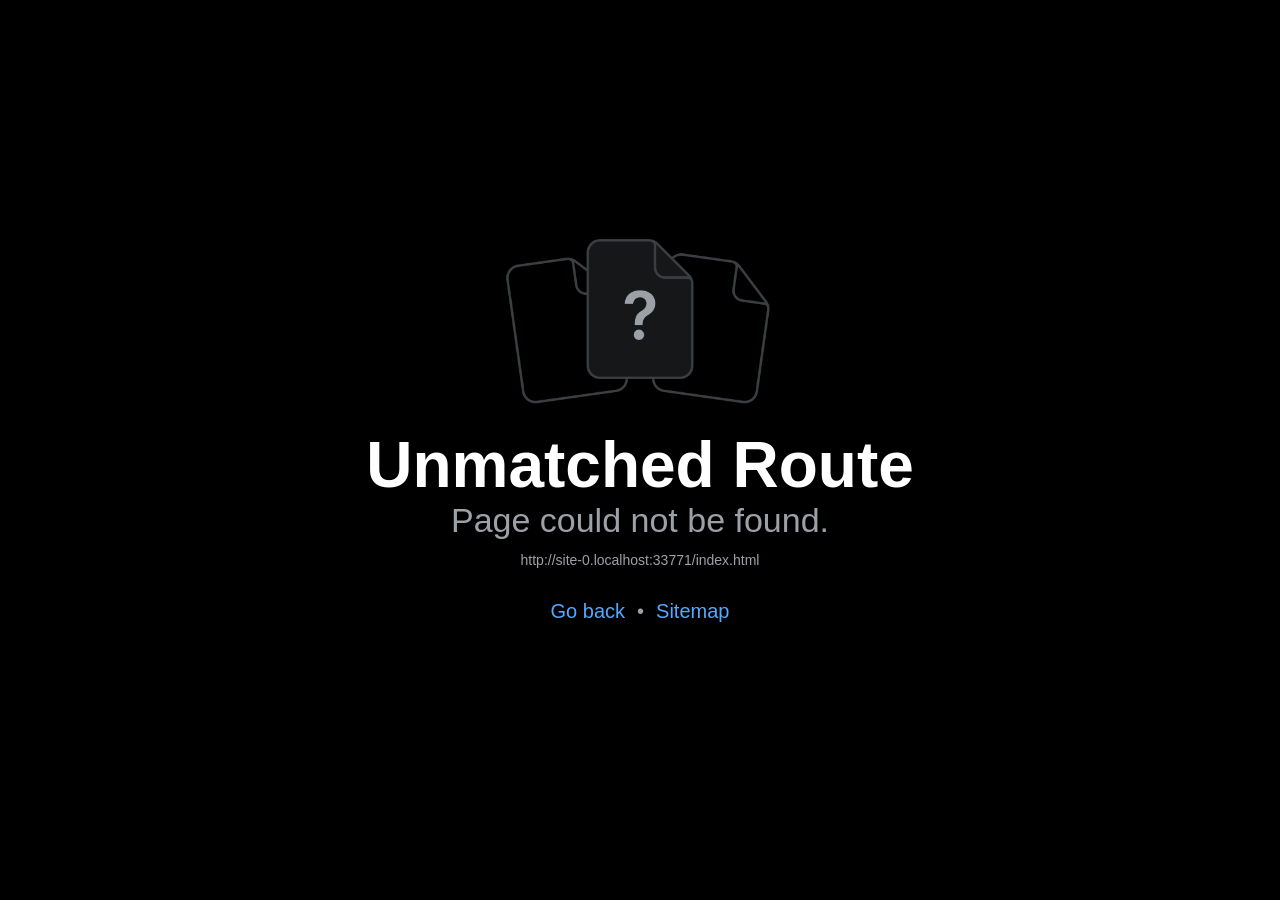
==== index.html @ 982facab "Group messages adding members" ====
<!DOCTYPE html>
<html lang="en">
  <head>
    <meta charset="utf-8" />
    <meta httpEquiv="X-UA-Compatible" content="IE=edge" />
    <meta name="viewport" content="width=device-width, initial-scale=1, viewport-fit=cover" />
    <title>Becoming Her Women's Collective</title>
    <!-- The `react-native-web` recommended style reset: https://necolas.github.io/react-native-web/docs/setup/#root-element -->
    <style id="expo-reset">
      /* These styles make the body full-height */
      html,
      body {
        height: 100%;
      }
      /* These styles disable body scrolling if you are using <ScrollView> */
      body {
        overflow: hidden;
      }
      /* These styles make the root element full-height */
      #root {
        display: flex;
        height: 100%;
        flex: 1;
      }
    </style>
  
    <link rel="manifest" href="/manifest.webmanifest" />
    <link rel="apple-touch-icon" href="/apple-touch-icon.png" />
    <meta name="theme-color" content="#69602E" />
    <meta name="apple-mobile-web-app-capable" content="yes" />
    <meta name="mobile-web-app-capable" content="yes" />
    <meta name="apple-mobile-web-app-title" content="BHWC" />
    <meta name="apple-mobile-web-app-status-bar-style" content="default" />
  </head>

  <body>
    <!-- Use static rendering with Expo Router to support running without JavaScript. -->
    <noscript>
      You need to enable JavaScript to run this app.
    </noscript>
    <!-- The root element for your Expo app. -->
    <div id="root"></div>
  <script src="/_expo/static/js/web/entry-cb1665ec54834571c3f90f0986ced494.js" defer></script>
</body>
</html>
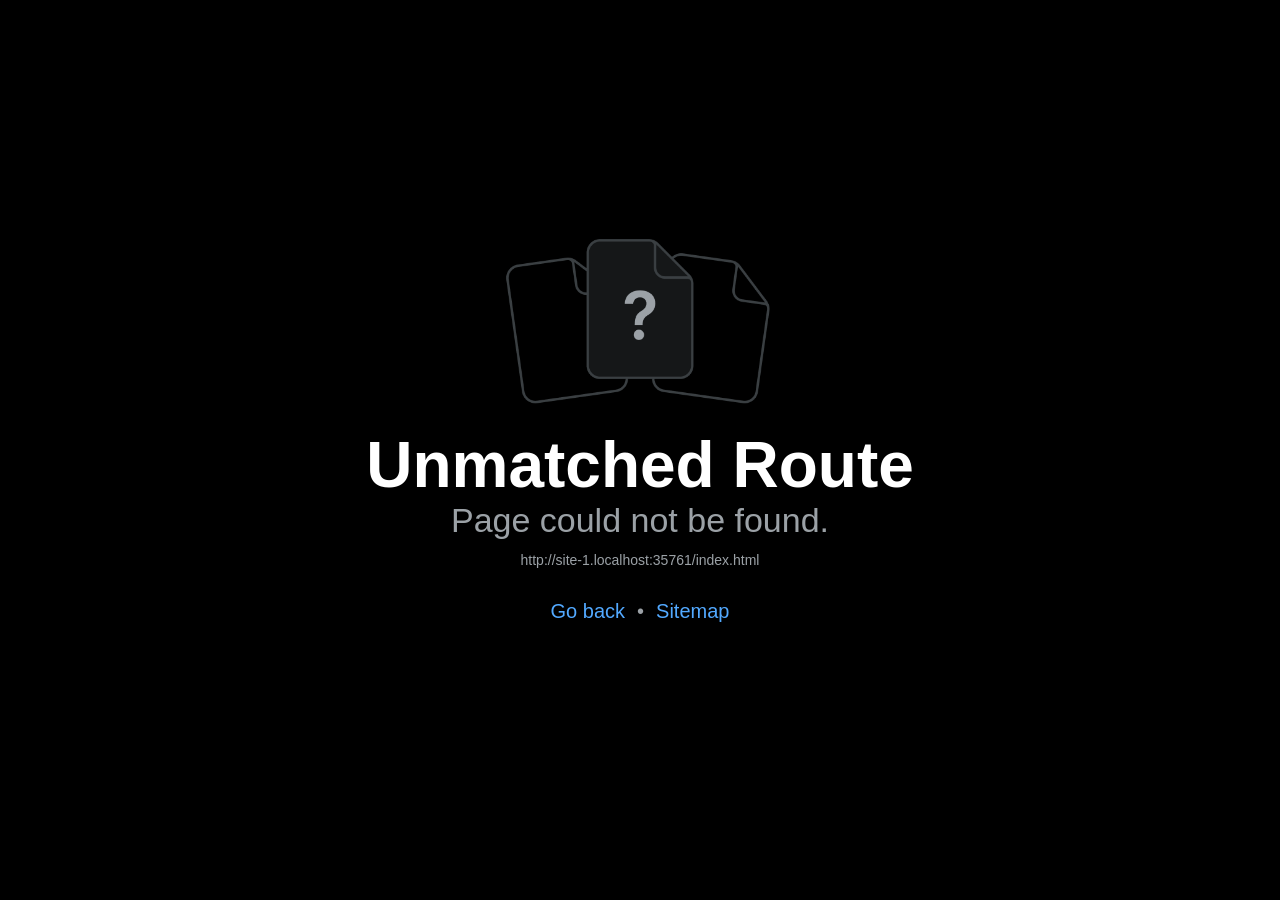
==== commit bd59e8ee: "Delete polls and leftover chats, new delete buttons" ====
--- a/index.html
+++ b/index.html
@@ -40,6 +40,6 @@
     </noscript>
     <!-- The root element for your Expo app. -->
     <div id="root"></div>
-  <script src="/_expo/static/js/web/entry-cb1665ec54834571c3f90f0986ced494.js" defer></script>
+  <script src="/_expo/static/js/web/entry-c583d6b2fcc8e97c0add0401f7e66e2b.js" defer></script>
 </body>
 </html>
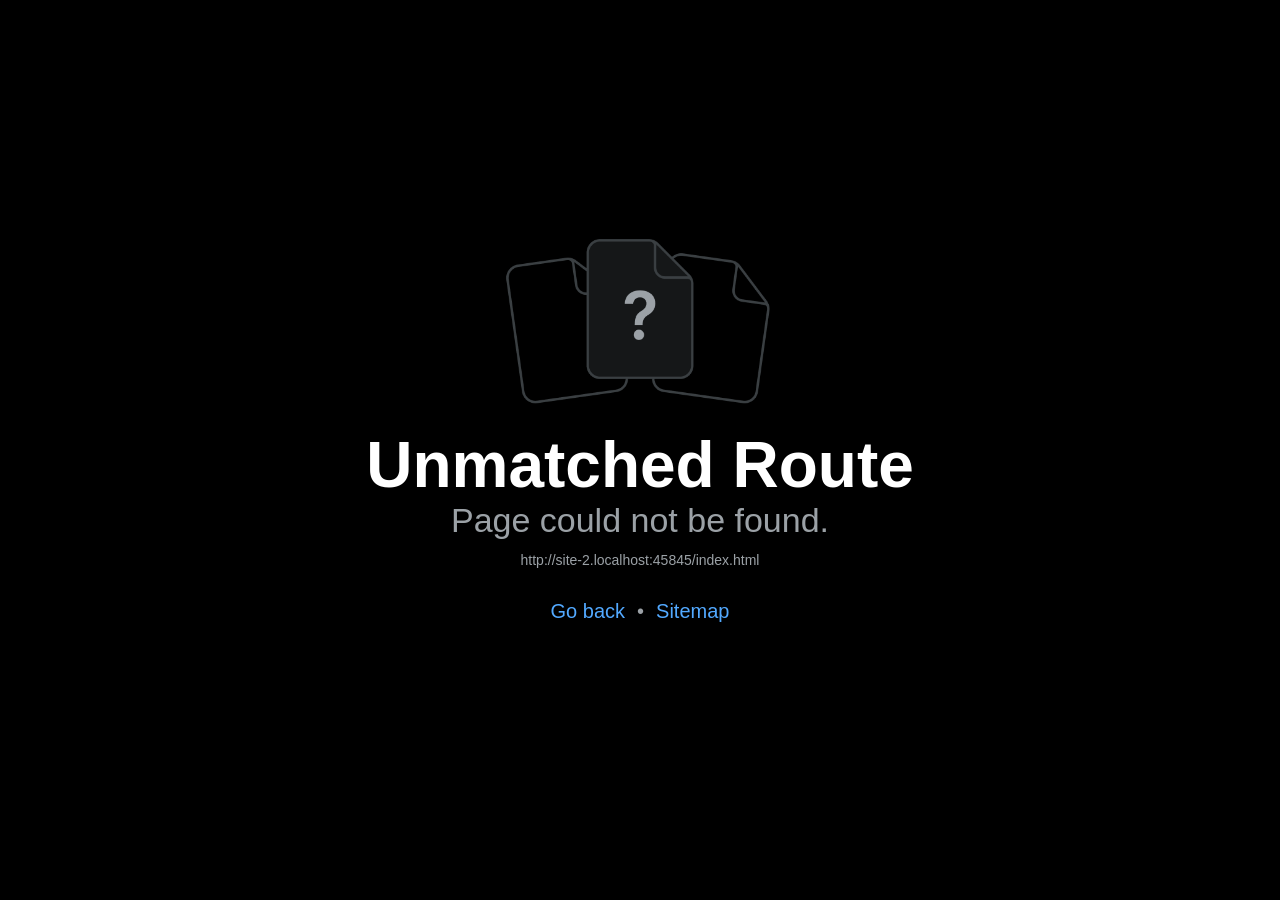
==== commit ca385bfe: "Push notifications" ====
--- a/index.html
+++ b/index.html
@@ -40,6 +40,6 @@
     </noscript>
     <!-- The root element for your Expo app. -->
     <div id="root"></div>
-  <script src="/_expo/static/js/web/entry-c583d6b2fcc8e97c0add0401f7e66e2b.js" defer></script>
+  <script src="/_expo/static/js/web/entry-1c239874eafa6f81684071871ec9e178.js" defer></script>
 </body>
 </html>
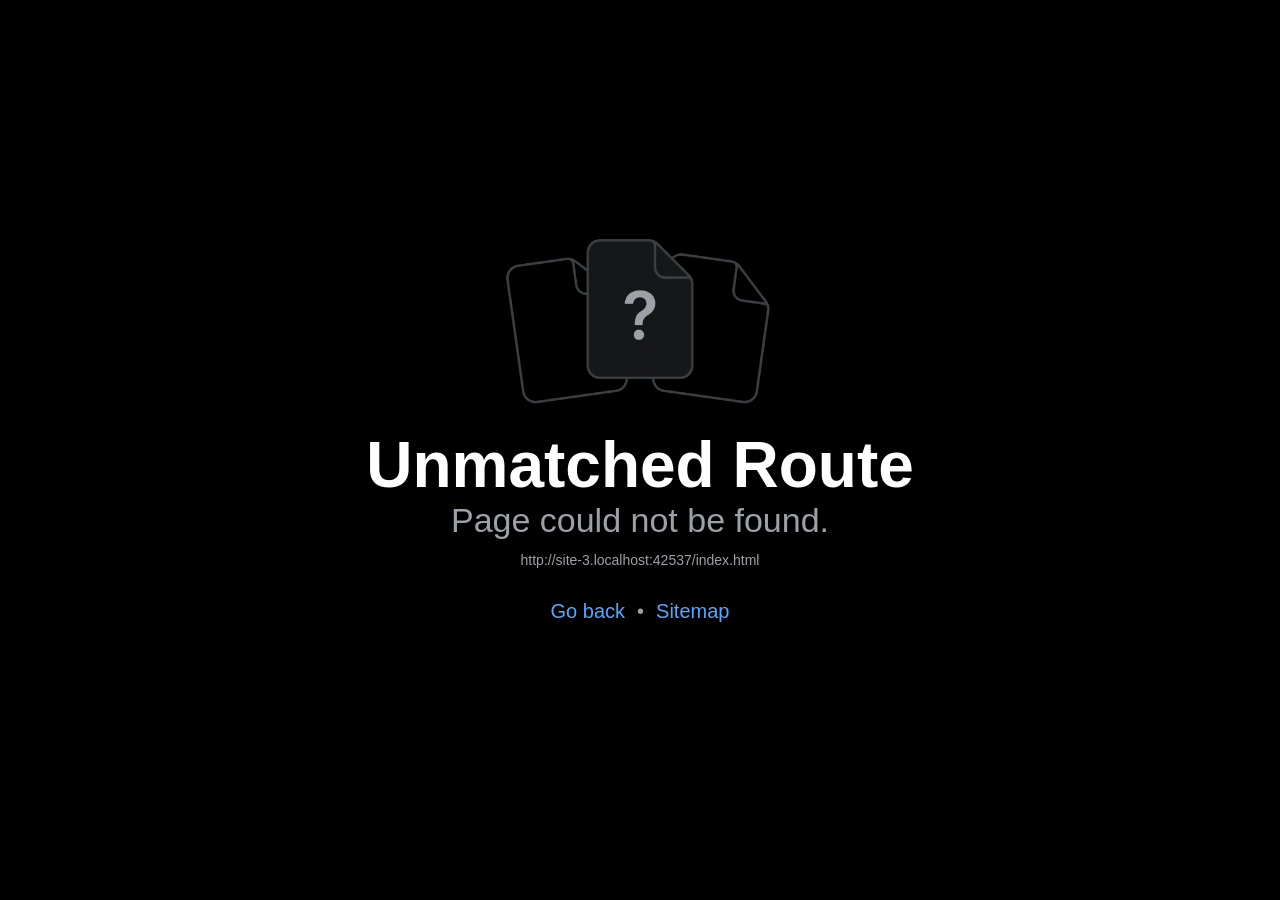
==== commit 216c4dfa: "Psh one more" ====
--- a/index.html
+++ b/index.html
@@ -40,6 +40,6 @@
     </noscript>
     <!-- The root element for your Expo app. -->
     <div id="root"></div>
-  <script src="/_expo/static/js/web/entry-1c239874eafa6f81684071871ec9e178.js" defer></script>
+  <script src="/_expo/static/js/web/entry-80949a12a055d3b411387e4ea669db16.js" defer></script>
 </body>
 </html>
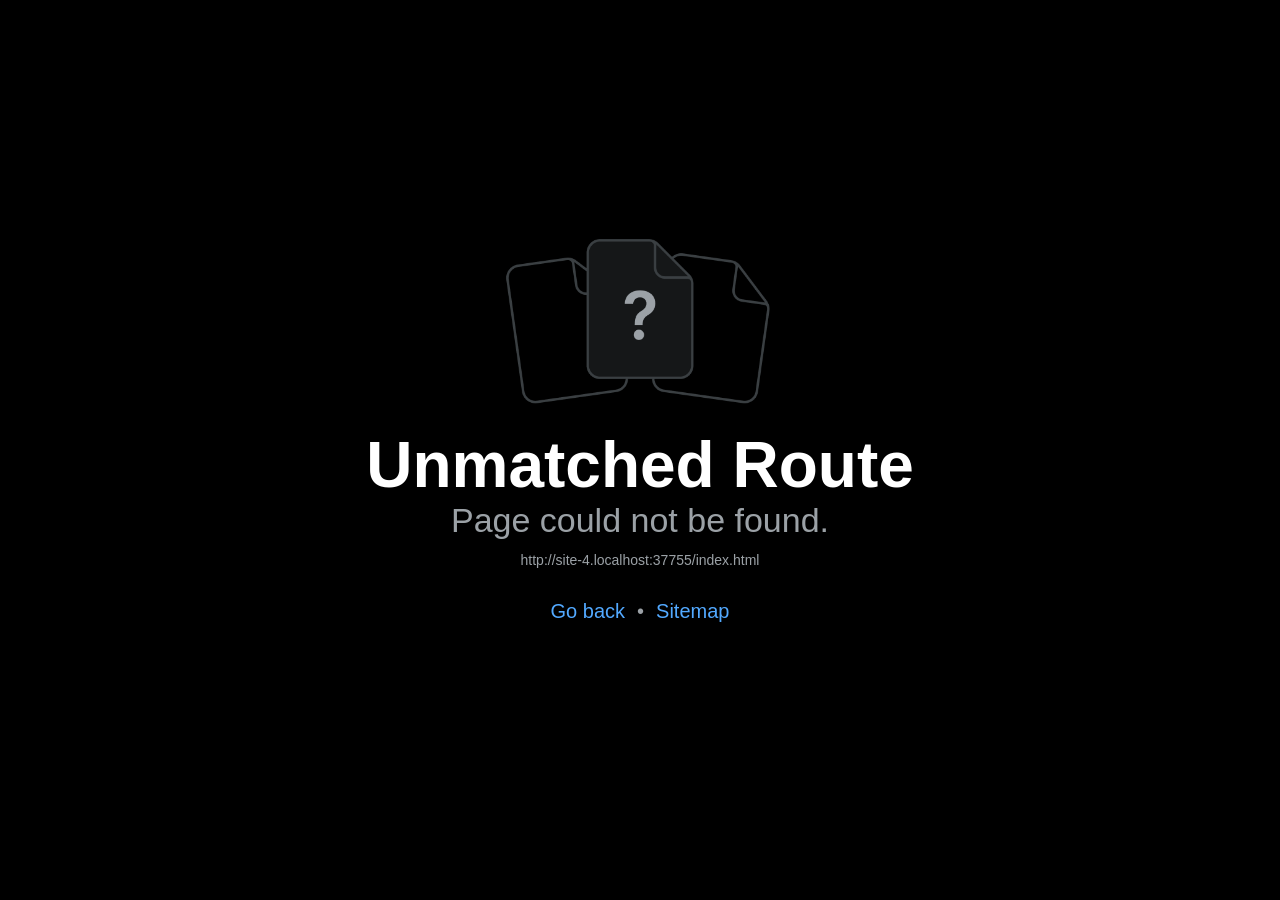
==== commit bf5d564e: "Reorder buttons" ====
--- a/index.html
+++ b/index.html
@@ -40,6 +40,6 @@
     </noscript>
     <!-- The root element for your Expo app. -->
     <div id="root"></div>
-  <script src="/_expo/static/js/web/entry-80949a12a055d3b411387e4ea669db16.js" defer></script>
+  <script src="/_expo/static/js/web/entry-39b5000f8c77e830a8b98e682c60680f.js" defer></script>
 </body>
 </html>
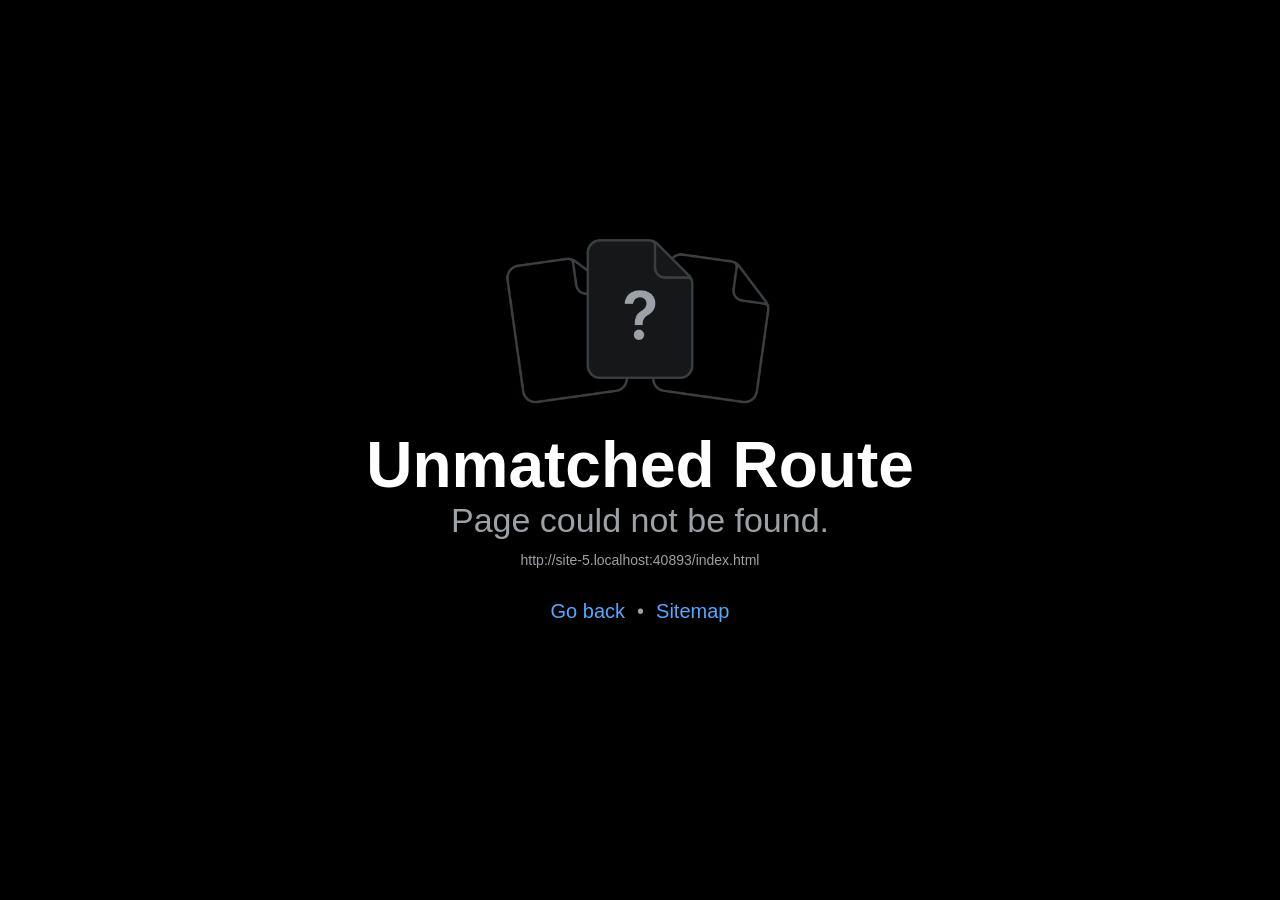
==== commit 1822cedf: "Update banner" ====
--- a/index.html
+++ b/index.html
@@ -40,6 +40,6 @@
     </noscript>
     <!-- The root element for your Expo app. -->
     <div id="root"></div>
-  <script src="/_expo/static/js/web/entry-39b5000f8c77e830a8b98e682c60680f.js" defer></script>
+  <script src="/_expo/static/js/web/entry-35c98a0d87c7b3de299cfb80928b25d9.js" defer></script>
 </body>
 </html>
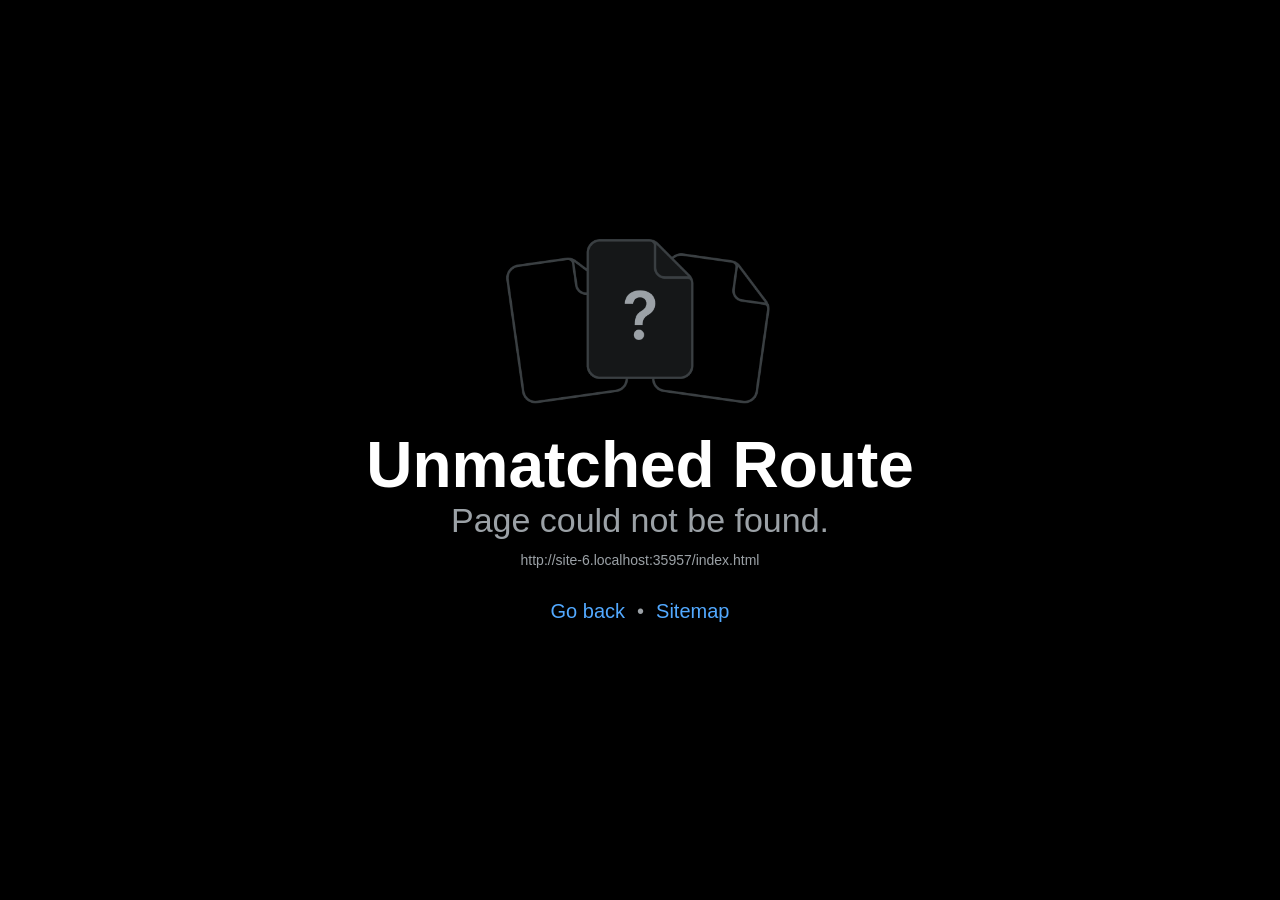
==== commit f5ce0165: "updates" ====
--- a/index.html
+++ b/index.html
@@ -40,6 +40,6 @@
     </noscript>
     <!-- The root element for your Expo app. -->
     <div id="root"></div>
-  <script src="/_expo/static/js/web/entry-35c98a0d87c7b3de299cfb80928b25d9.js" defer></script>
+  <script src="/_expo/static/js/web/entry-82731fbb87eeb335f534873e53b23ee5.js" defer></script>
 </body>
 </html>
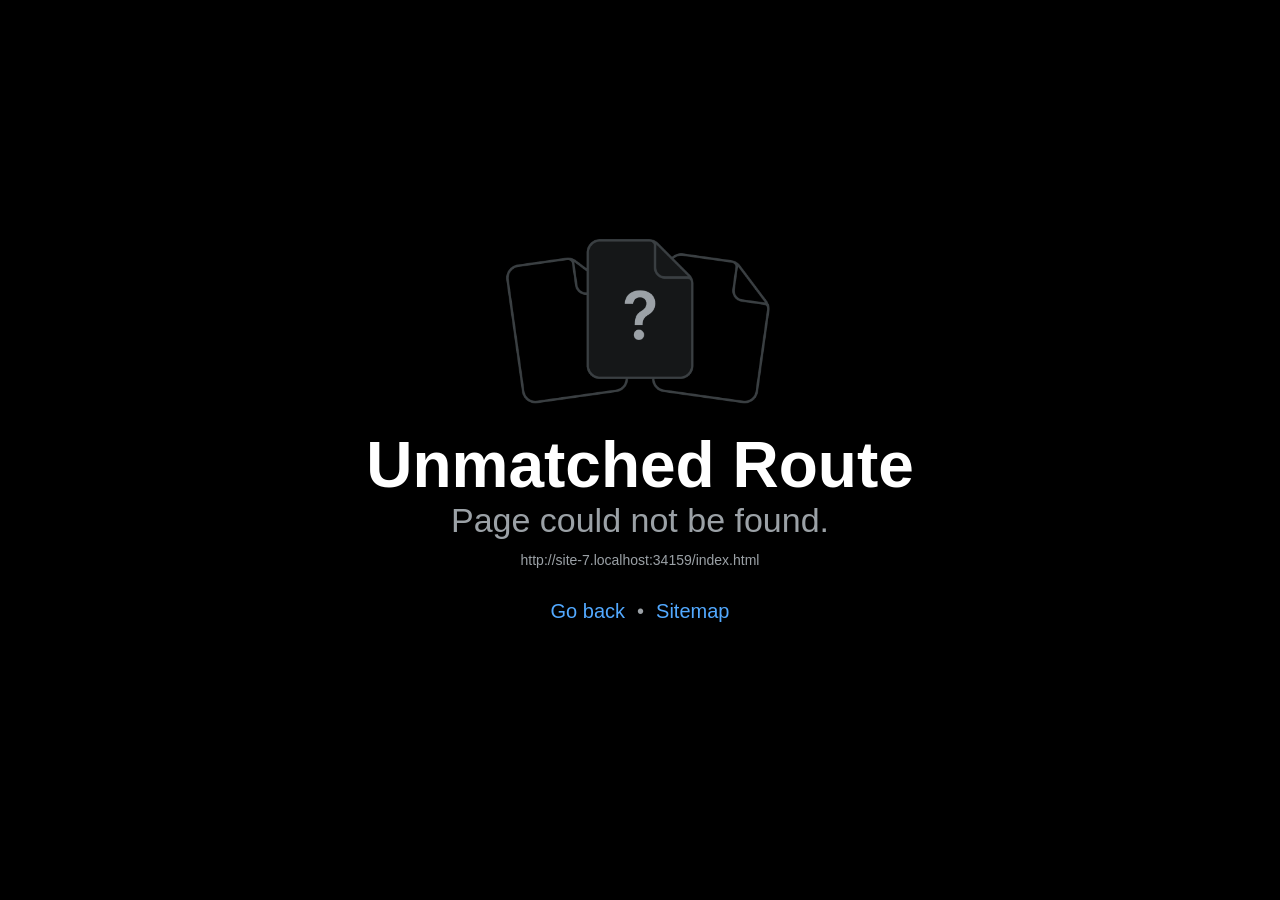
==== commit 7b5bebfa: "app-site" ====
--- a/index.html
+++ b/index.html
@@ -40,6 +40,6 @@
     </noscript>
     <!-- The root element for your Expo app. -->
     <div id="root"></div>
-  <script src="/_expo/static/js/web/entry-82731fbb87eeb335f534873e53b23ee5.js" defer></script>
+  <script src="/_expo/static/js/web/entry-d91d485bc817a929957a86b220448011.js" defer></script>
 </body>
 </html>
